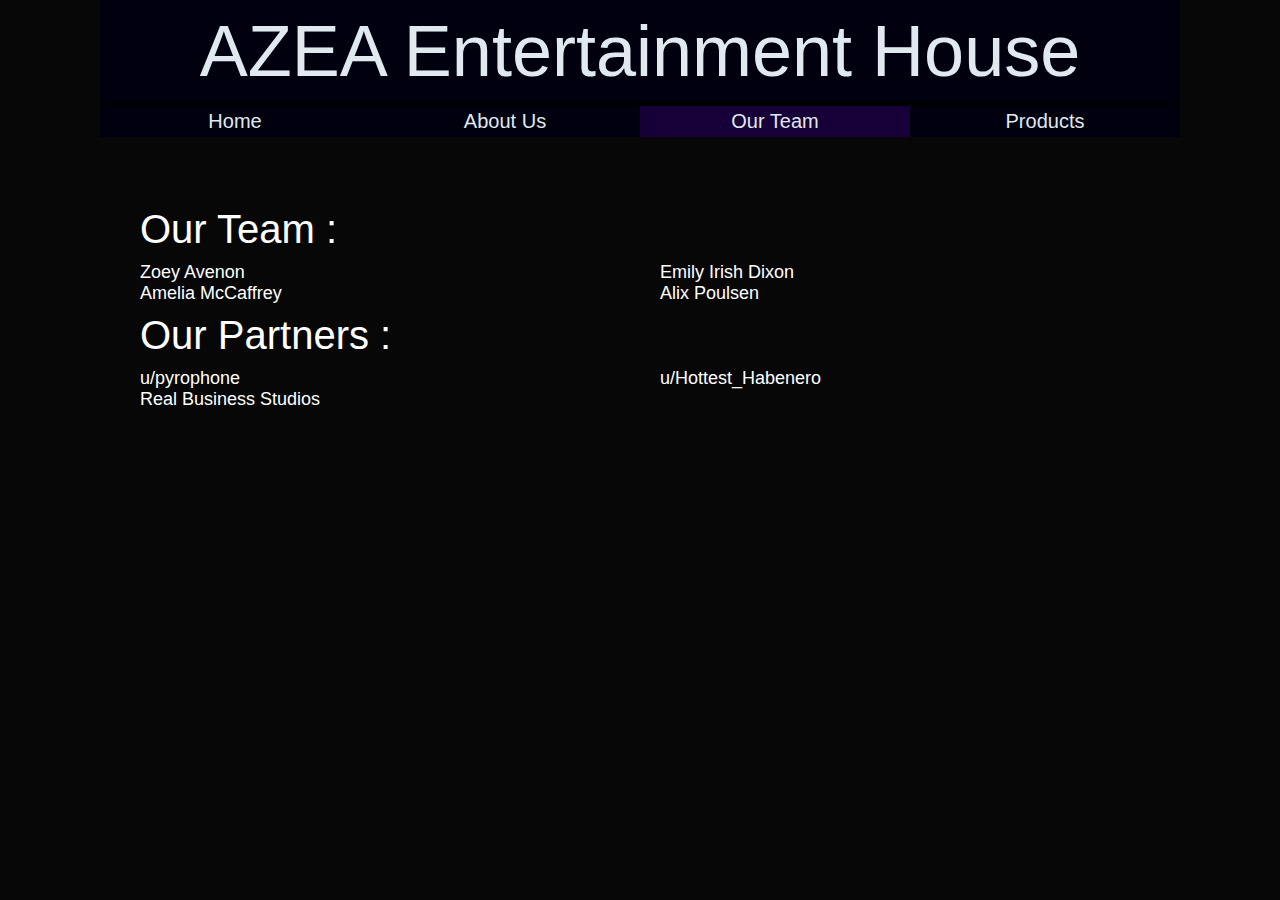
==== OurTeam.html @ 3c59516d "First Push" ====
<head>
    <meta charset="UTF-8">
    <link rel="stylesheet" type="text/css" href="styles.css">
    <!--Edit index.html to change the title.-->
    <title>AZEA Entertainment House</title>
</head>

<body>
    <div id="Title">
        <h1>AZEA Entertainment House</h1>
        <div id="Links">
            <a class="Link" href="index.html">Home</a>
            <a class="Link" href="Skills.html">About Us</a>
            <a id="Current" class="Link" href="OurTeam.html">Our Team</a>
            <a class="Link" href="Projects.html">Products</a>
        </div>
        <!--Links-->
    </div>
    <!--Title-->
    <div id="Content">
        <h2>Our Team :</h2>
        <div id="Left">Zoey Avenon</div>
        <div id="Right">Emily Irish Dixon</div><br>
        <div id="Left">Amelia McCaffrey</div>
        <div id="Right">Alix Poulsen</div>

        <h2>Our Partners :</h2>
        <div id="Left">u/pyrophone</div>
        <div id="Right">u/Hottest_Habenero</div><br>
        <div id="Left">Real Business Studios</div>
    </div>

</body>
---- styles.css ----
*
{
    margin: 0px;
    padding: 0px;
    border: 0px;
    outline: 0px;
}

body
{
    font-family: sans-serif;
    font-size: 18px;
    background-color: rgba(7,7,7,1);
    background-attachment: fixed;
    max-width: 1080px;
    margin: auto;
    padding: 0px;
    color: lightgray;
}

#Title
{
    background-color: #00000f;
    color: #E0E8f0;
}

#Content
{
    background-color: #000;
    background-color: rgba(7,7,7,.95);
    color: white;
    padding: 40px;
    margin: 0px;
}

h1
{
    font-size: 72px;
    font-weight: normal;
    text-align: center;
    padding-top: 10px;
    padding-bottom: 10px;
    
    border-bottom-style: solid;
	border-bottom-color: #000;
	border-bottom-width: 4px;
}

h2
{
    font-size: 40px;
    font-family: sans-serif;
    font-weight: normal;
    text-align: left;
    padding: 0px;
    margin-top: 30px;
    margin-bottom: 10px;
}

a
{
    display: block;
    text-decoration: none;
    font-size: 20px;
    color: cyan;
}

#Links
{
    display: flex;
    width: 100%;
}

#FirstMega
{
    margin-top: 0px;
}

.Link
{
    flex-basis: 100%;
    transition: 0.25s;
    transition-timing-function: linear;
    background-color: #00000f;
    color: #E0E8F0;
    padding: 4px;
    text-align: center;
}

a.Link:hover
{
    flex-basis: 150%;
    background-color:#170037;
}

a.MegaLink
{
    font-family: sans-serif;
    margin: 0px;
    padding: 0px;
    line-height: 80px;
    text-decoration: none;
    background-color: #00000f;
    color: #E0E8F0;
    text-align: center;
    font-size: 40px;
    transition: 0.25s;
    transition-timing-function: linear;
    margin-top: 40px;
}

a.MegaLink:hover
{
    margin: 0px;
    padding: 0px;
    text-decoration: none;
    color: #E0E8F0;
    background-color: #170037;
    text-align: center;
    margin-top: 40px;
}

ul
{
    margin-top: 0px;
    margin-bottom: 0px;
}

ul li
{
    margin-left: 20px;
}

img 
{
    width: 100%;
}

.ImageLink
{
    display: block;
}

.Contact
{
    white-space: pre-wrap;
}

#Current
{
    background-color: #170037;
    color: #E0E8F0;
}

h2#First
{
    margin-top: 0px;
}

#right
{
    display: block;
    float: right;
    width: 48%;
}
#left
{
    display: block;
    width: 50%;
    float: left;
}

a.Caption
{
  display: inline;
}


a#mail
{
  display: inline;
}

img#me
{
    display: block;
    width: 50%;
}

.Desc
{
    margin-bottom: 40px;
}

.slidesjs-previous:hover
{
	opacity: 0.5;
	transition-property: opacity;
	transition-duration: 0.25s;
}

.slidesjs-next:hover
{
	opacity: 0.5;
	transition-property: opacity;
	transition-duration: 0.25s;
}
  		
#controls
{
	max-width: 100%;
	margin-bottom: 0.5em;
}
   		
#next
{
	float:right;
	color: #E0E8F0;
}
   	
#slides
{
	display: none;
	color: #E0E8F0;
}    
        
.slidesjs-previous
{
	float: left;
	color: #E0E8F0;
	font-size: 40px;
}
        
.slidesjs-next
{
	float:right;
	color: #E0E8F0;
	font-size: 40px;
}


@media screen and (max-width: 480px)
{
	#Content { padding-left: 0px; padding-right: 0px; }
	
	body { font-size: 18px; }
	h1   { font-size: 56px; }
	h2   { font-size: 28px; }
	a    { font-size: 18px; }
	
	#Links { display: block; }
}
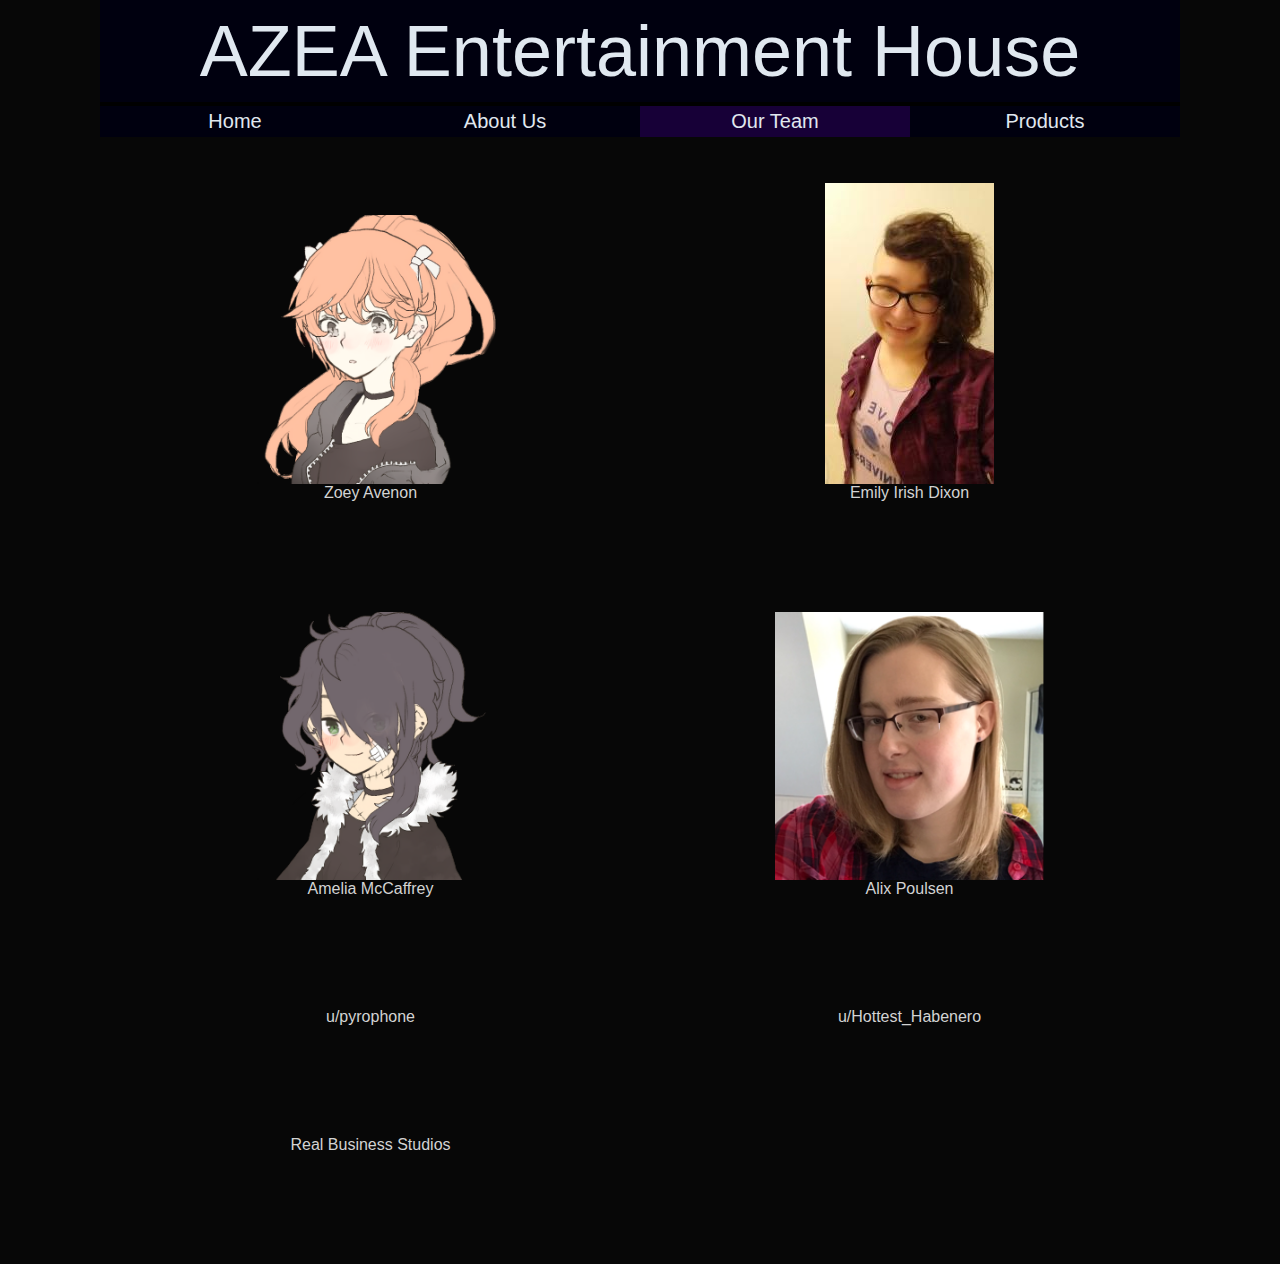
==== commit 810f83cf: "Update" ====
--- a/OurTeam.html
+++ b/OurTeam.html
@@ -17,17 +17,36 @@
         <!--Links-->
     </div>
     <!--Title-->
-    <div id="Content">
-        <h2>Our Team :</h2>
-        <div id="Left">Zoey Avenon</div>
-        <div id="Right">Emily Irish Dixon</div><br>
-        <div id="Left">Amelia McCaffrey</div>
-        <div id="Right">Alix Poulsen</div>
 
-        <h2>Our Partners :</h2>
-        <div id="Left">u/pyrophone</div>
-        <div id="Right">u/Hottest_Habenero</div><br>
-        <div id="Left">Real Business Studios</div>
-    </div>
+    <table>
+        <tr>
+            <td>
+
+                <image src="images/Zoey.png" alt="Zoey Avenon" width="50%"></image><br>Zoey Avenon
+            </td>
+            <td>
+                <image src="images/Emily.jpg" alt="Emily Dixon" height="70%"></image>
+                <br>Emily Irish Dixon
+            </td>
+        </tr>
+        <tr>
+            <td>
+                
+                <image src="images/Amelia.png" alt="Amelia McCaffrey" width="50%"></image>
+                <br>Amelia McCaffrey
+            </td>
+            <td>
+                <image src="images/Alix.png" alt="Alix Poulsen" width="50%"></image>
+                <br>Alix Poulsen
+            </td>
+        </tr>
+        <tr>
+            <td>u/pyrophone</td>
+            <td>u/Hottest_Habenero</td>
+        </tr>
+        <tr>
+            <td>Real Business Studios</td>
+        </tr>
+    </table>
 
 </body>
--- a/styles.css
+++ b/styles.css
@@ -1,16 +1,14 @@
-*
-{
+* {
     margin: 0px;
     padding: 0px;
     border: 0px;
     outline: 0px;
 }
 
-body
-{
+body {
     font-family: sans-serif;
     font-size: 18px;
-    background-color: rgba(7,7,7,1);
+    background-color: rgba(7, 7, 7, 1);
     background-attachment: fixed;
     max-width: 1080px;
     margin: auto;
@@ -18,36 +16,33 @@
     color: lightgray;
 }
 
-#Title
-{
+
+#Title {
     background-color: #00000f;
     color: #E0E8f0;
 }
 
-#Content
-{
+#Content {
     background-color: #000;
-    background-color: rgba(7,7,7,.95);
+    background-color: rgba(7, 7, 7, .95);
     color: white;
     padding: 40px;
     margin: 0px;
 }
 
-h1
-{
+h1 {
     font-size: 72px;
     font-weight: normal;
     text-align: center;
     padding-top: 10px;
     padding-bottom: 10px;
-    
+
     border-bottom-style: solid;
-	border-bottom-color: #000;
-	border-bottom-width: 4px;
-}
-
-h2
-{
+    border-bottom-color: #000;
+    border-bottom-width: 4px;
+}
+
+h2 {
     font-size: 40px;
     font-family: sans-serif;
     font-weight: normal;
@@ -57,27 +52,36 @@
     margin-bottom: 10px;
 }
 
-a
-{
+a {
     display: block;
     text-decoration: none;
     font-size: 20px;
     color: cyan;
 }
 
-#Links
-{
+td {
+    width: 50%;
+    text-align: center;
+    padding-bottom: 10%;
+    vertical-align: bottom;
+    
+}
+
+table {
+    border: none;
+    padding-top: 4%;
+}
+
+#Links {
     display: flex;
     width: 100%;
 }
 
-#FirstMega
-{
+#FirstMega {
     margin-top: 0px;
 }
 
-.Link
-{
+.Link {
     flex-basis: 100%;
     transition: 0.25s;
     transition-timing-function: linear;
@@ -87,14 +91,12 @@
     text-align: center;
 }
 
-a.Link:hover
-{
+a.Link:hover {
     flex-basis: 150%;
-    background-color:#170037;
-}
-
-a.MegaLink
-{
+    background-color: #170037;
+}
+
+a.MegaLink {
     font-family: sans-serif;
     margin: 0px;
     padding: 0px;
@@ -109,8 +111,7 @@
     margin-top: 40px;
 }
 
-a.MegaLink:hover
-{
+a.MegaLink:hover {
     margin: 0px;
     padding: 0px;
     text-decoration: none;
@@ -120,133 +121,84 @@
     margin-top: 40px;
 }
 
-ul
-{
+ul {
     margin-top: 0px;
     margin-bottom: 0px;
 }
 
-ul li
-{
+ul li {
     margin-left: 20px;
 }
 
-img 
-{
-    width: 100%;
-}
-
-.ImageLink
-{
-    display: block;
-}
-
-.Contact
-{
+img {
+    max-width: 100%;
+    max-height: 100%;
+}
+
+.ImageLink {
+    display: block;
+}
+
+.Contact {
     white-space: pre-wrap;
 }
 
-#Current
-{
+#Current {
     background-color: #170037;
     color: #E0E8F0;
 }
 
-h2#First
-{
+h2#First {
     margin-top: 0px;
 }
 
-#right
-{
+#right {
     display: block;
     float: right;
     width: 48%;
-}
-#left
-{
+    padding-bottom: 4%;
+}
+
+#left {
     display: block;
     width: 50%;
     float: left;
-}
-
-a.Caption
-{
-  display: inline;
-}
-
-
-a#mail
-{
-  display: inline;
-}
-
-img#me
-{
-    display: block;
-    width: 50%;
-}
-
-.Desc
-{
-    margin-bottom: 40px;
-}
-
-.slidesjs-previous:hover
-{
-	opacity: 0.5;
-	transition-property: opacity;
-	transition-duration: 0.25s;
-}
-
-.slidesjs-next:hover
-{
-	opacity: 0.5;
-	transition-property: opacity;
-	transition-duration: 0.25s;
-}
-  		
-#controls
-{
-	max-width: 100%;
-	margin-bottom: 0.5em;
-}
-   		
-#next
-{
-	float:right;
-	color: #E0E8F0;
-}
-   	
-#slides
-{
-	display: none;
-	color: #E0E8F0;
-}    
-        
-.slidesjs-previous
-{
-	float: left;
-	color: #E0E8F0;
-	font-size: 40px;
-}
-        
-.slidesjs-next
-{
-	float:right;
-	color: #E0E8F0;
-	font-size: 40px;
-}
-
-
-@media screen and (max-width: 480px)
-{
-	#Content { padding-left: 0px; padding-right: 0px; }
-	
-	body { font-size: 18px; }
-	h1   { font-size: 56px; }
-	h2   { font-size: 28px; }
-	a    { font-size: 18px; }
-	
-	#Links { display: block; }
-}+    padding-bottom: 2%;
+}
+
+a.Caption {
+    display: inline;
+}
+
+
+a#mail {
+    display: inline;
+}
+
+
+@media screen and (max-width: 480px) {
+    #Content {
+        padding-left: 0px;
+        padding-right: 0px;
+    }
+
+    body {
+        font-size: 18px;
+    }
+
+    h1 {
+        font-size: 56px;
+    }
+
+    h2 {
+        font-size: 28px;
+    }
+
+    a {
+        font-size: 18px;
+    }
+
+    #Links {
+        display: block;
+    }
+}
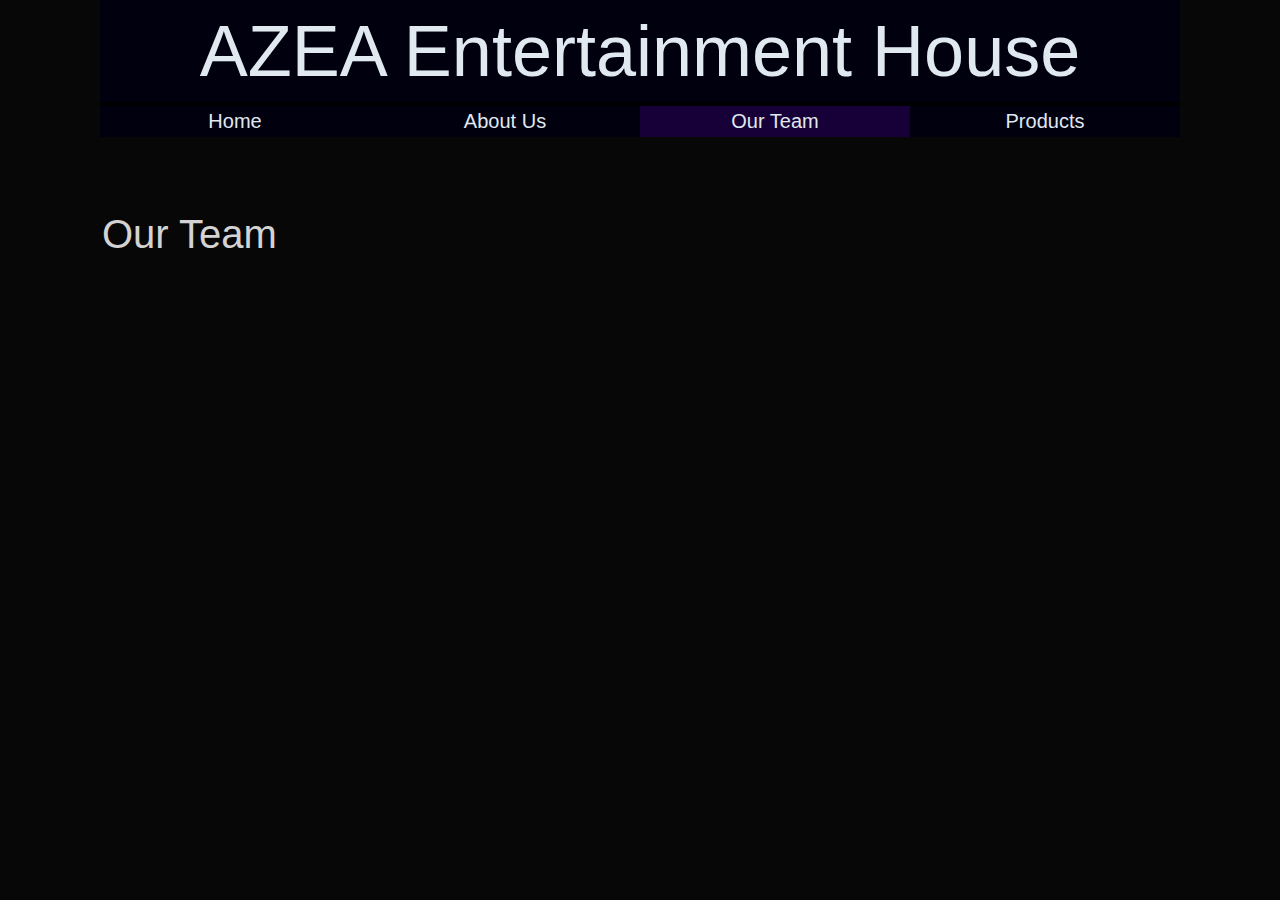
==== commit e48dc928: "Update OurTeam.html" ====
--- a/OurTeam.html
+++ b/OurTeam.html
@@ -10,9 +10,9 @@
         <h1>AZEA Entertainment House</h1>
         <div id="Links">
             <a class="Link" href="index.html">Home</a>
-            <a class="Link" href="Skills.html">About Us</a>
+            <a class="Link" href="About%20Us.html">About Us</a>
             <a id="Current" class="Link" href="OurTeam.html">Our Team</a>
-            <a class="Link" href="Projects.html">Products</a>
+            <a class="Link" href="Products.html">Products</a>
         </div>
         <!--Links-->
     </div>
@@ -20,33 +20,11 @@
 
     <table>
         <tr>
-            <td>
-
-                <image src="images/Zoey.png" alt="Zoey Avenon" width="50%"></image><br>Zoey Avenon
-            </td>
-            <td>
-                <image src="images/Emily.jpg" alt="Emily Dixon" height="70%"></image>
-                <br>Emily Irish Dixon
-            </td>
+            <th colspan="2">
+                <h2 id="Header">Our Team</h2>
+            </th>
         </tr>
-        <tr>
-            <td>
-                
-                <image src="images/Amelia.png" alt="Amelia McCaffrey" width="50%"></image>
-                <br>Amelia McCaffrey
-            </td>
-            <td>
-                <image src="images/Alix.png" alt="Alix Poulsen" width="50%"></image>
-                <br>Alix Poulsen
-            </td>
-        </tr>
-        <tr>
-            <td>u/pyrophone</td>
-            <td>u/Hottest_Habenero</td>
-        </tr>
-        <tr>
-            <td>Real Business Studios</td>
-        </tr>
+        
     </table>
 
 </body>
